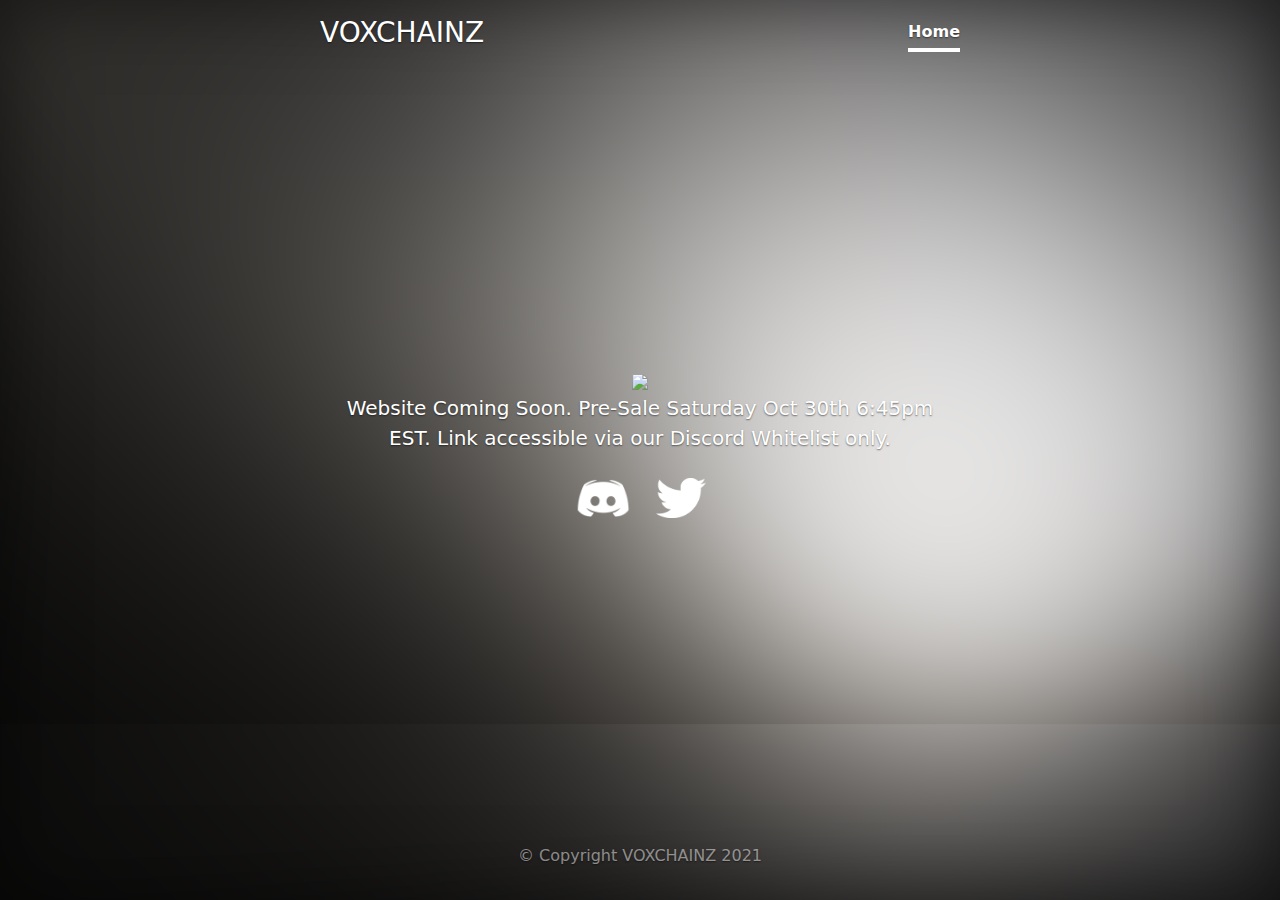
==== index.html @ d31e1ab0 "v1.0" ====
<!doctype html>
<html lang="en" class="h-100">
  <head>
    <meta charset="utf-8">
    <meta name="viewport" content="width=device-width, initial-scale=1">
    <meta name="description" content="">
    <meta name="author" content="BirdThugz">
    <meta name="generator" content="BirdThugz">
    <title>VOXCHAINZ</title>
    <!-- Bootstrap core CSS -->
<link href="css/bootstrap.css" rel="stylesheet">
<link href="cover.css" rel="stylesheet">

    <style>
      .bd-placeholder-img {
        font-size: 1.125rem;
        text-anchor: middle;
        -webkit-user-select: none;
        -moz-user-select: none;
        user-select: none;
      }

      @media (min-width: 768px) {
        .bd-placeholder-img-lg {
          font-size: 3.5rem;
        }
      }
    </style>


    <!-- Custom styles for this template -->
    <link href="cover.css" rel="stylesheet">
  </head>
  <body class="d-flex h-100 text-center text-white bg-dark">

<div class="cover-container d-flex w-100 h-100 p-3 mx-auto flex-column">
  <header class="mb-auto">
    <div>
      <h3 class="float-md-start mb-0">VOXCHAINZ</h3>
      <nav class="nav nav-masthead justify-content-center float-md-end">
        <a class="nav-link active" aria-current="page" href="#">Home</a>
      </nav>
    </div>
  </header>

  <main class="px-3">
    <img src="img/voxticket.gif"></img>
    <p class="lead">Website Coming Soon. Pre-Sale Saturday Oct 30th 6:45pm EST. Link accessible via our Discord Whitelist only.</p>
    <a href="https://discord.gg/knVqrQdk4j"><img src="img/discord-icon-43736.png" style="width: 58px; margin-right: 24px;"></img></a><a href="https://twitter.com/voxchainz"><img src="img/twitter.png" style="height: 40px";></img></a>
  </main>

  <footer class="mt-auto text-white-50">
    <p>© Copyright VOXCHAINZ 2021</p>
  </footer>
</div>



  </body>
</html>
---- cover.css ----
/*
 * Globals
 */

html {

}

/* Custom default button */
.btn-secondary,
.btn-secondary:hover,
.btn-secondary:focus {
  color: #333;
  text-shadow: none; /* Prevent inheritance from `body` */
}


/*
 * Base structure
 */

body {
  text-shadow: 0 .05rem .1rem rgba(0, 0, 0, .5);
  box-shadow: inset 0 0 5rem rgba(0, 0, 0, .5);
  background-image: url("img/plain_background_and_floor_HD.png");
}

.cover-container {
  max-width: 42em;
}

/*
 * Header
 */

.nav-masthead .nav-link {
  padding: .25rem 0;
  font-weight: 700;
  color: rgba(255, 255, 255, .5);
  background-color: transparent;
  border-bottom: .25rem solid transparent;
}

.nav-masthead .nav-link:hover,
.nav-masthead .nav-link:focus {
  border-bottom-color: rgba(255, 255, 255, .25);
}

.nav-masthead .nav-link + .nav-link {
  margin-left: 1rem;
}

.nav-masthead .active {
  color: #fff;
  border-bottom-color: #fff;
}
---- cover.css ----
/*
 * Globals
 */

html {

}

/* Custom default button */
.btn-secondary,
.btn-secondary:hover,
.btn-secondary:focus {
  color: #333;
  text-shadow: none; /* Prevent inheritance from `body` */
}


/*
 * Base structure
 */

body {
  text-shadow: 0 .05rem .1rem rgba(0, 0, 0, .5);
  box-shadow: inset 0 0 5rem rgba(0, 0, 0, .5);
  background-image: url("img/plain_background_and_floor_HD.png");
}

.cover-container {
  max-width: 42em;
}

/*
 * Header
 */

.nav-masthead .nav-link {
  padding: .25rem 0;
  font-weight: 700;
  color: rgba(255, 255, 255, .5);
  background-color: transparent;
  border-bottom: .25rem solid transparent;
}

.nav-masthead .nav-link:hover,
.nav-masthead .nav-link:focus {
  border-bottom-color: rgba(255, 255, 255, .25);
}

.nav-masthead .nav-link + .nav-link {
  margin-left: 1rem;
}

.nav-masthead .active {
  color: #fff;
  border-bottom-color: #fff;
}
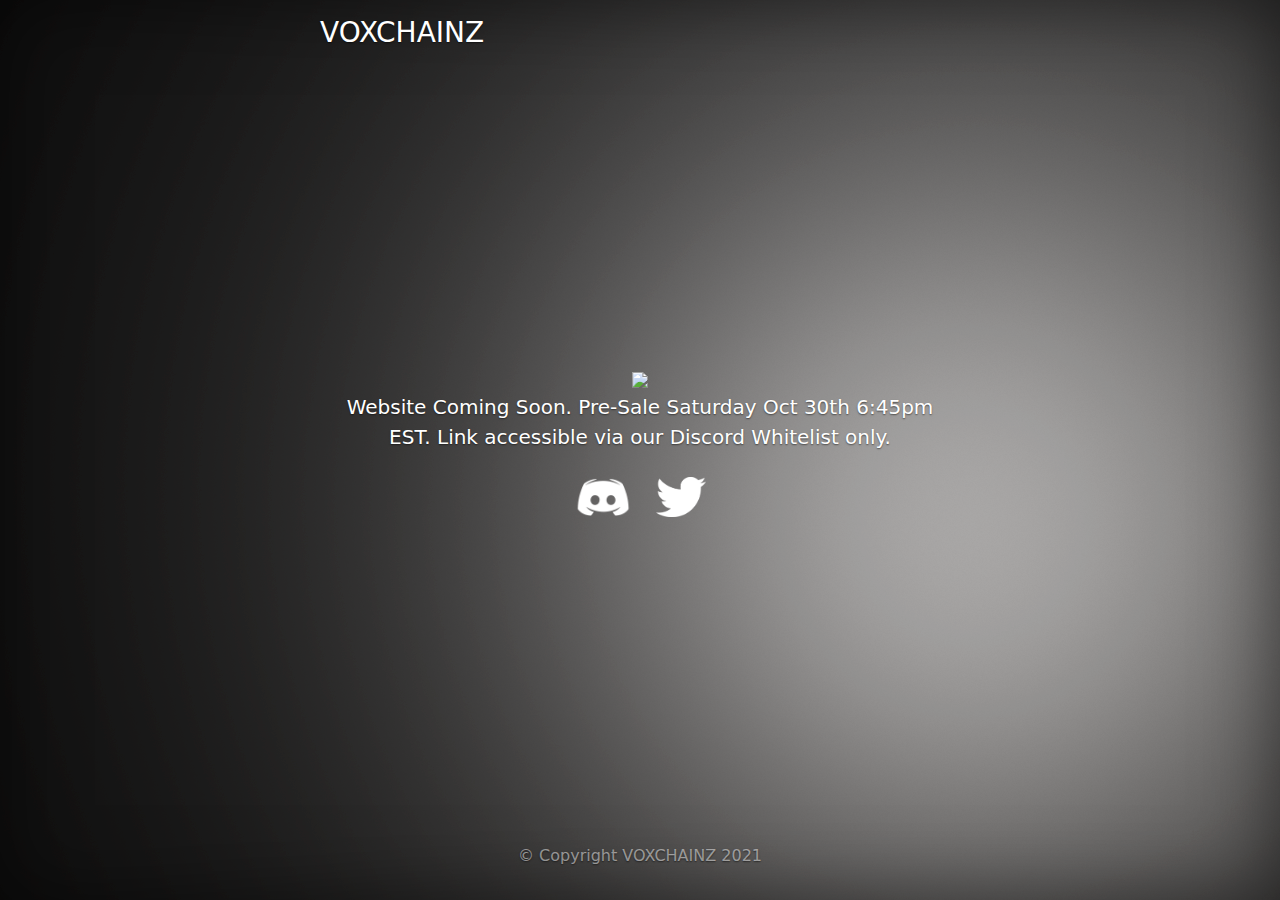
==== commit 9d3fd854: "v1.1" ====
--- a/index.html
+++ b/index.html
@@ -38,13 +38,13 @@
     <div>
       <h3 class="float-md-start mb-0">VOXCHAINZ</h3>
       <nav class="nav nav-masthead justify-content-center float-md-end">
-        <a class="nav-link active" aria-current="page" href="#">Home</a>
+        <a class="nav-link active" aria-current="page" href="#"></a>
       </nav>
     </div>
   </header>
 
   <main class="px-3">
-    <img src="img/voxticket.gif"></img>
+    <div style="width: 100%; align: center;"><img src="img/voxticket.gif"></img><div>
     <p class="lead">Website Coming Soon. Pre-Sale Saturday Oct 30th 6:45pm EST. Link accessible via our Discord Whitelist only.</p>
     <a href="https://discord.gg/knVqrQdk4j"><img src="img/discord-icon-43736.png" style="width: 58px; margin-right: 24px;"></img></a><a href="https://twitter.com/voxchainz"><img src="img/twitter.png" style="height: 40px";></img></a>
   </main>
--- a/cover.css
+++ b/cover.css
@@ -22,7 +22,7 @@
 body {
   text-shadow: 0 .05rem .1rem rgba(0, 0, 0, .5);
   box-shadow: inset 0 0 5rem rgba(0, 0, 0, .5);
-  background-image: url("img/plain_background_and_floor_HD.png");
+  background-image: url("img/bg.png");
 }
 
 .cover-container {
--- a/cover.css
+++ b/cover.css
@@ -22,7 +22,7 @@
 body {
   text-shadow: 0 .05rem .1rem rgba(0, 0, 0, .5);
   box-shadow: inset 0 0 5rem rgba(0, 0, 0, .5);
-  background-image: url("img/plain_background_and_floor_HD.png");
+  background-image: url("img/bg.png");
 }
 
 .cover-container {
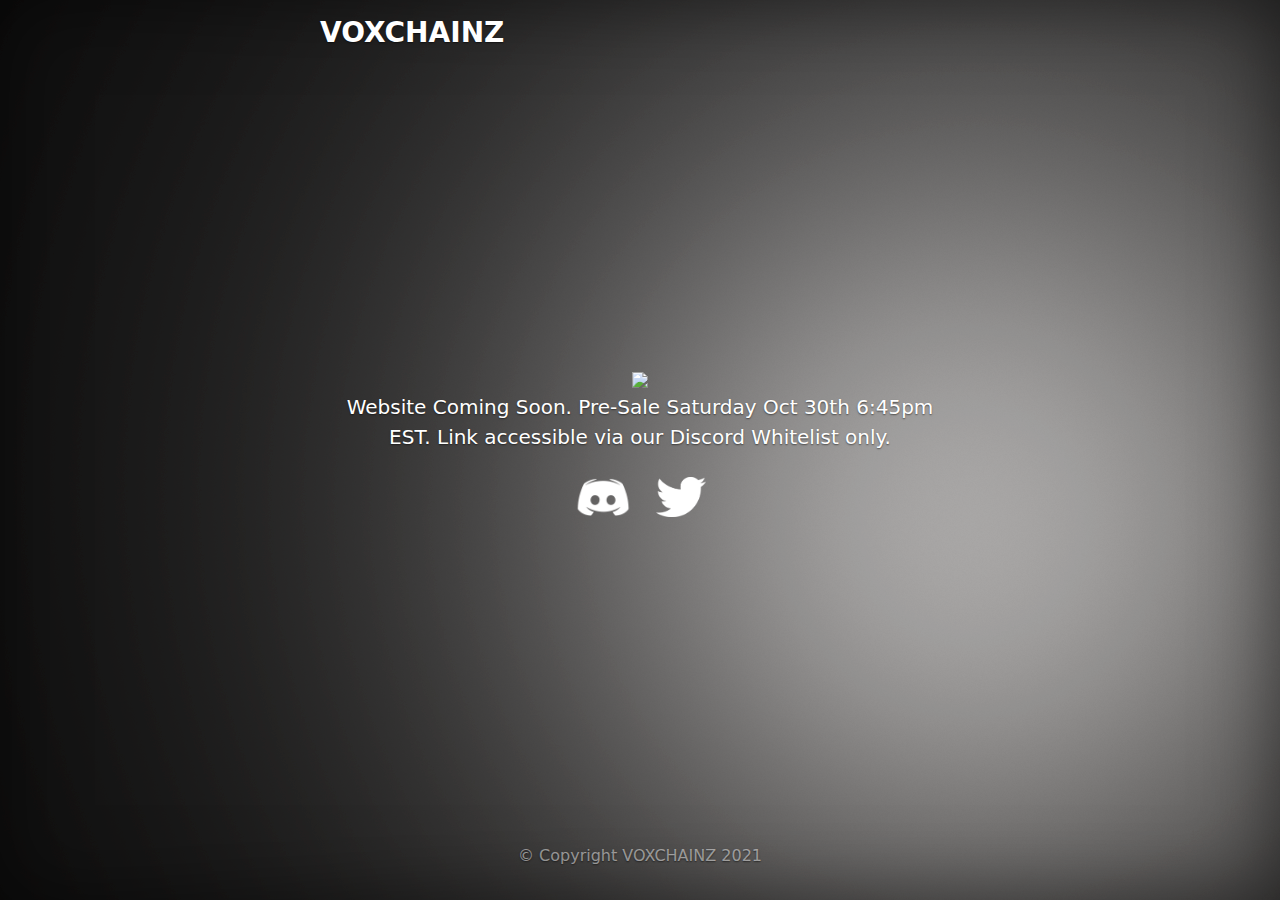
==== commit c8cbfd1b: "v1.3" ====
--- a/index.html
+++ b/index.html
@@ -6,6 +6,13 @@
     <meta name="description" content="">
     <meta name="author" content="BirdThugz">
     <meta name="generator" content="BirdThugz">
+    <link rel="apple-touch-icon" sizes="180x180" href="apple-touch-icon.png">
+<link rel="icon" type="image/png" sizes="32x32" href="favicon-32x32.png">
+<link rel="icon" type="image/png" sizes="16x16" href="favicon-16x16.png">
+<link rel="manifest" href="site.webmanifest">
+<link rel="mask-icon" href="safari-pinned-tab.svg" color="#5bbad5">
+<meta name="msapplication-TileColor" content="#da532c">
+<meta name="theme-color" content="#ffffff">
     <title>VOXCHAINZ</title>
     <!-- Bootstrap core CSS -->
 <link href="css/bootstrap.css" rel="stylesheet">
@@ -36,7 +43,7 @@
 <div class="cover-container d-flex w-100 h-100 p-3 mx-auto flex-column">
   <header class="mb-auto">
     <div>
-      <h3 class="float-md-start mb-0">VOXCHAINZ</h3>
+      <h3 class="float-md-start mb-0" style="font-weight:600;">VOXCHAINZ</h3>
       <nav class="nav nav-masthead justify-content-center float-md-end">
         <a class="nav-link active" aria-current="page" href="#"></a>
       </nav>
@@ -44,7 +51,7 @@
   </header>
 
   <main class="px-3">
-    <div style="width: 100%; align: center;"><img src="img/voxticket.gif"></img><div>
+    <div style="width: 100%; align: center;"><img src="img/voxticket.gif" style="width: 100%;"></img><div>
     <p class="lead">Website Coming Soon. Pre-Sale Saturday Oct 30th 6:45pm EST. Link accessible via our Discord Whitelist only.</p>
     <a href="https://discord.gg/knVqrQdk4j"><img src="img/discord-icon-43736.png" style="width: 58px; margin-right: 24px;"></img></a><a href="https://twitter.com/voxchainz"><img src="img/twitter.png" style="height: 40px";></img></a>
   </main>
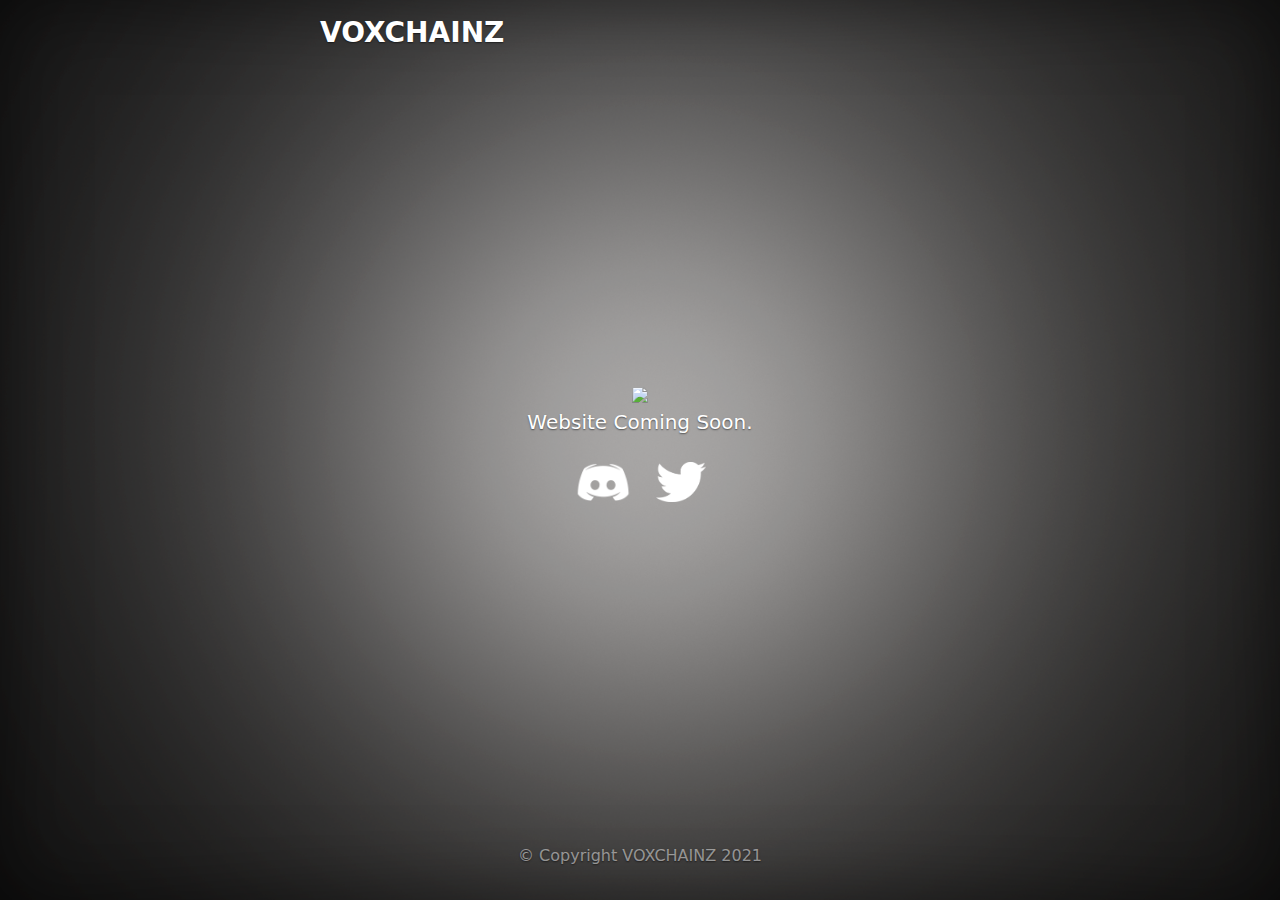
==== commit 849f0a73: "Update index.html" ====
--- a/index.html
+++ b/index.html
@@ -43,7 +43,7 @@
 <div class="cover-container d-flex w-100 h-100 p-3 mx-auto flex-column">
   <header class="mb-auto">
     <div>
-      <h3 class="float-md-start mb-0" style="font-weight:600;">VOXCHAINZ</h3>
+      <h3 class="float-md-start mb-0" style="font-weight:700;">VOXCHAINZ</h3>
       <nav class="nav nav-masthead justify-content-center float-md-end">
         <a class="nav-link active" aria-current="page" href="#"></a>
       </nav>
@@ -51,8 +51,8 @@
   </header>
 
   <main class="px-3">
-    <div style="width: 100%; align: center;"><img src="img/voxticket.gif" style="width: 100%;"></img><div>
-    <p class="lead">Website Coming Soon. Pre-Sale Saturday Oct 30th 6:45pm EST. Link accessible via our Discord Whitelist only.</p>
+    <div style="width: 100%; align: center;"><img src="img/voxticket.gif" style="max-width: 80%;"></img><div>
+    <p class="lead">Website Coming Soon.</p>
     <a href="https://discord.gg/knVqrQdk4j"><img src="img/discord-icon-43736.png" style="width: 58px; margin-right: 24px;"></img></a><a href="https://twitter.com/voxchainz"><img src="img/twitter.png" style="height: 40px";></img></a>
   </main>
 
--- a/cover.css
+++ b/cover.css
@@ -23,6 +23,9 @@
   text-shadow: 0 .05rem .1rem rgba(0, 0, 0, .5);
   box-shadow: inset 0 0 5rem rgba(0, 0, 0, .5);
   background-image: url("img/bg.png");
+  background-position: center;
+  background-repeat: no-repeat;
+  background-size: cover;
 }
 
 .cover-container {
--- a/cover.css
+++ b/cover.css
@@ -23,6 +23,9 @@
   text-shadow: 0 .05rem .1rem rgba(0, 0, 0, .5);
   box-shadow: inset 0 0 5rem rgba(0, 0, 0, .5);
   background-image: url("img/bg.png");
+  background-position: center;
+  background-repeat: no-repeat;
+  background-size: cover;
 }
 
 .cover-container {
